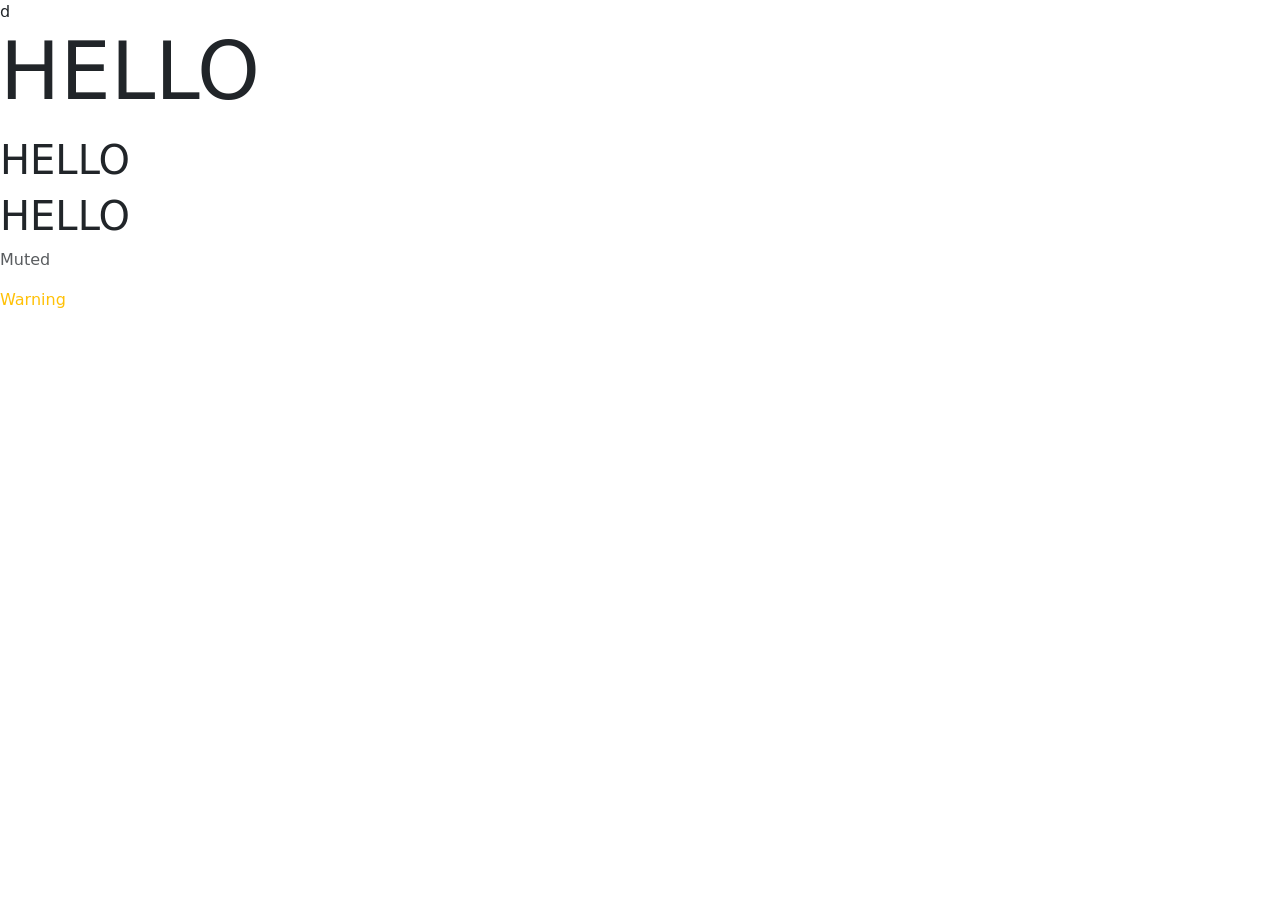
==== bootStrapWeb.html @ 1e6e0eb8 "Initial commit" ====
<!DOCTYPE html>
<html lang="en">
d 
<head>
    <meta charset="UTF-8">
    <meta name="viewport" content="width=device-width, initial-scale=1.0">
    <title>Document</title>
    <link href="https://cdn.jsdelivr.net/npm/bootstrap@5.3.8/dist/css/bootstrap.min.css" rel="stylesheet"
        integrity="sha384-sRIl4kxILFvY47J16cr9ZwB07vP4J8+LH7qKQnuqkuIAvNWLzeN8tE5YBujZqJLB" crossorigin="anonymous">
</head>

<body>
    <p class="display-1">HELLO</p>
    <h1>HELLO</h1>
    <p class="h1">HELLO</p>
    <p class="text-muted">Muted</p>
    <p class="text-warning"> Warning</p>
    <p class="text-success"></p>


    <script src="https://cdn.jsdelivr.net/npm/bootstrap@5.3.8/dist/js/bootstrap.bundle.min.js"
        integrity="sha384-FKyoEForCGlyvwx9Hj09JcYn3nv7wiPVlz7YYwJrWVcXK/BmnVDxM+D2scQbITxI"
        crossorigin="anonymous"></script>
</body>

</html>
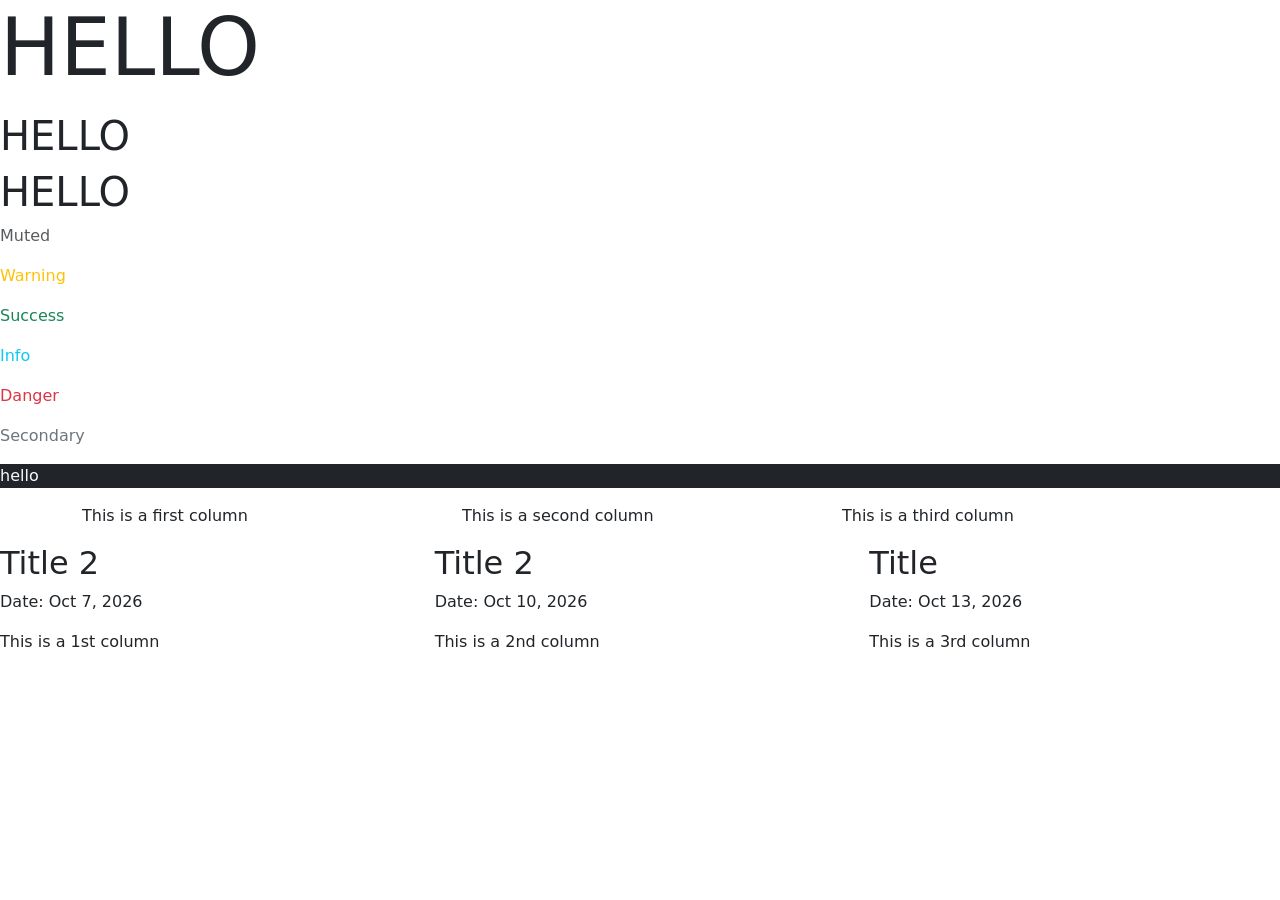
==== commit bea68c1b: "Last commit" ====
--- a/bootStrapWeb.html
+++ b/bootStrapWeb.html
@@ -1,6 +1,6 @@
 <!DOCTYPE html>
 <html lang="en">
-d 
+
 <head>
     <meta charset="UTF-8">
     <meta name="viewport" content="width=device-width, initial-scale=1.0">
@@ -15,12 +15,51 @@
     <p class="h1">HELLO</p>
     <p class="text-muted">Muted</p>
     <p class="text-warning"> Warning</p>
-    <p class="text-success"></p>
+    <p class="text-success">Success</p>
+    <p class="text-info">Info</p>
+    <p class="text-danger">Danger</p>
+    <p class="text-secondary">Secondary</p>
+    <p class="text-light bg-dark">hello</p>
+    <div class="container">
+        <div class="row">
+            <div class="col">
+                <p>This is a first column</p>
+            </div>
+            <div class="col">
+                <p>This is a second column</p>
+            </div>
+            <div class="col">
+                <p>This is a third column</p>
+            </div>
 
+        </div>
+    </div>
+
+    <div class="row">
+        <div class="col">
+            <h2>Title 2</h2>
+            <p>Date: Oct 7, 2026</p>
+            <p>This is a 1st column</p>
+        </div>
+
+        <div class="col">
+            <h2>Title 2</h2>
+            <p>Date: Oct 10, 2026</p>
+            <p>This is a 2nd column</p>
+        </div>
+
+        <div class="col">
+            <h2>Title</h2>
+            <p>Date: Oct 13, 2026</p>
+            <p>This is a 3rd column</p>
+        </div>
+    </div>
 
     <script src="https://cdn.jsdelivr.net/npm/bootstrap@5.3.8/dist/js/bootstrap.bundle.min.js"
         integrity="sha384-FKyoEForCGlyvwx9Hj09JcYn3nv7wiPVlz7YYwJrWVcXK/BmnVDxM+D2scQbITxI"
         crossorigin="anonymous"></script>
 </body>
 
-</html>+</html>
+
+
